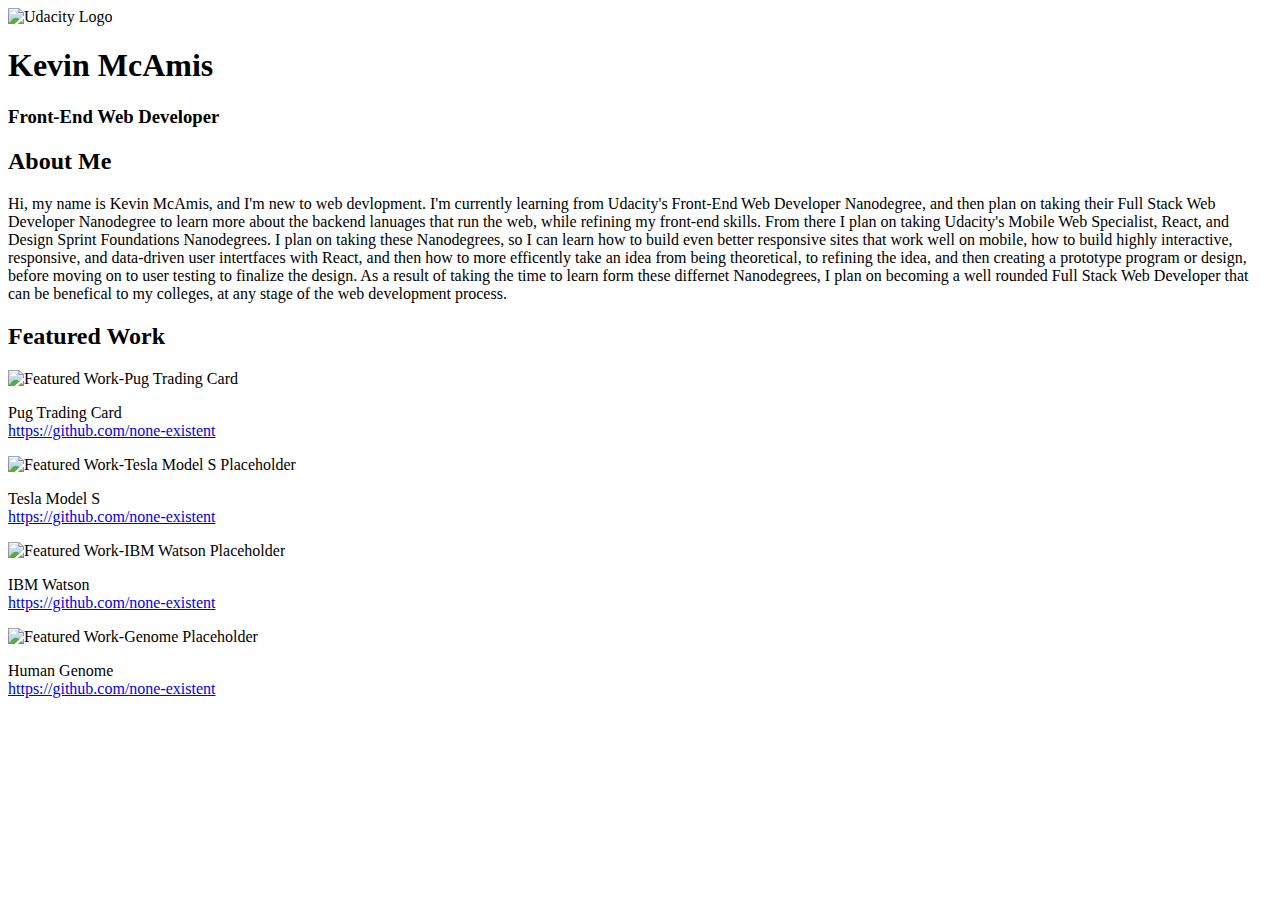
==== Resume-Site.html @ 87c7c612 "First commit" ====
<!DOCTYPE html>
<html>
  <head>
    <title> Resume Site </title>
    <meta charset="utf-8">
    <meta name="viewport" content="width=device-width, initial-scale=1">
    <link href="Resume-Site/CSS/Resume-Site.css" rel="stylesheet">
    <link href="Resume-Site/CSS/Resume-Site-Max-Width-800.css" rel="stylesheet" media="screen and (max-width: 800px)">
  </head>
  <body>
    <div class="body-wrapper">
      <header class="page-header">
        <div class="header-wrapper">
          <img class="logo" src="https://1onjea25cyhx3uvxgs4vu325-wpengine.netdna-ssl.com/wp-content/themes/udacity_wp_1_8/images/udacity_mark.png" alt="Udacity Logo">
          <div class="name-job-wrapper">
            <h1 class="name"> Kevin McAmis </h1>
            <h3 class="job-title"> Front-End Web Developer </h3>
          </div>
        </div>
      </header>
        <article class="about-me">
        <section class="about-me-title">
          <h2> About Me </h2>
        </section>
        <article class="about-me-description"> Hi, my name is Kevin McAmis, and I'm new to web devlopment. I'm currently learning from Udacity's Front-End Web Developer Nanodegree, and then plan on taking their Full Stack Web Developer Nanodegree to learn more about the backend lanuages that run the web, while refining my front-end skills. From there I plan on taking Udacity's Mobile Web Specialist, React, and Design Sprint Foundations Nanodegrees. I plan on taking these Nanodegrees, so I can learn how to build even better responsive sites that work well on mobile, how to build highly interactive, responsive, and data-driven user intertfaces with React, and then how to more efficently take an idea from being theoretical, to refining the idea, and then creating a prototype program or design, before moving on to user testing to finalize the design. As a result of taking the time to learn form these differnet Nanodegrees, I plan on becoming a well rounded Full Stack Web Developer that can be benefical to my colleges, at any stage of the web development process.
        </article>
      </article>
      <h2 class="featured-work-title"> Featured Work </h2>
      <div class="featured-work">
        <div class="featured-work-images-wrapper">
          <img class="featured-work-images"  src="https://scontent-atl3-1.xx.fbcdn.net/v/t1.0-9/10439033_1663306813949142_7853526622413783428_n.jpg?oh=7c8eb39417b68c481baf3a95079ba8b6&oe=5AEE70F6" alt="Featured Work-Pug Trading Card">
          <p class="featured-work-images-description"> Pug Trading Card <br>
          <a href="https://github.com/none-existent">https://github.com/none-existent</a>
          </p>
        </div>
        <div class="featured-work-images-wrapper">
          <img class="featured-work-images" src="https://www.tesla.com/tesla_theme/assets/img/models/v1.0/slideshow/Red_Profile-1440.jpg?20180111" alt="Featured Work-Tesla Model S Placeholder">
          <p class="featured-work-images-description"> Tesla Model S <br>
          <a href="https://github.com/none-existent">https://github.com/none-existent</a>
          </p>
        </div>
        <div class="featured-work-images-wrapper">
          <img class="featured-work-images" src="http://media-assets-02.thedrum.com/cache/images/thedrum-prod/s3-news-tmp-6618-watson-tile--2x1--940.gif" alt="Featured Work-IBM Watson Placeholder">
          <p class="featured-work-images-description"> IBM Watson <br>
          <a href="https://github.com/none-existent">https://github.com/none-existent</a>
          </p>
        </div>
        <div class="featured-work-images-wrapper">
          <img class="featured-work-images" src="https://medicine.umich.edu/sites/default/files/styles/alt_carousel/public/carousel-images/Genetics_Banner.jpg?itok=Ct0QLpPi" alt="Featured Work-Genome Placeholder">
          <p class="featured-work-images-description"> Human Genome <br>
          <a href="https://github.com/none-existent">https://github.com/none-existent</a>
          </p>
        </div>
      </div>
    </div>
  </body>
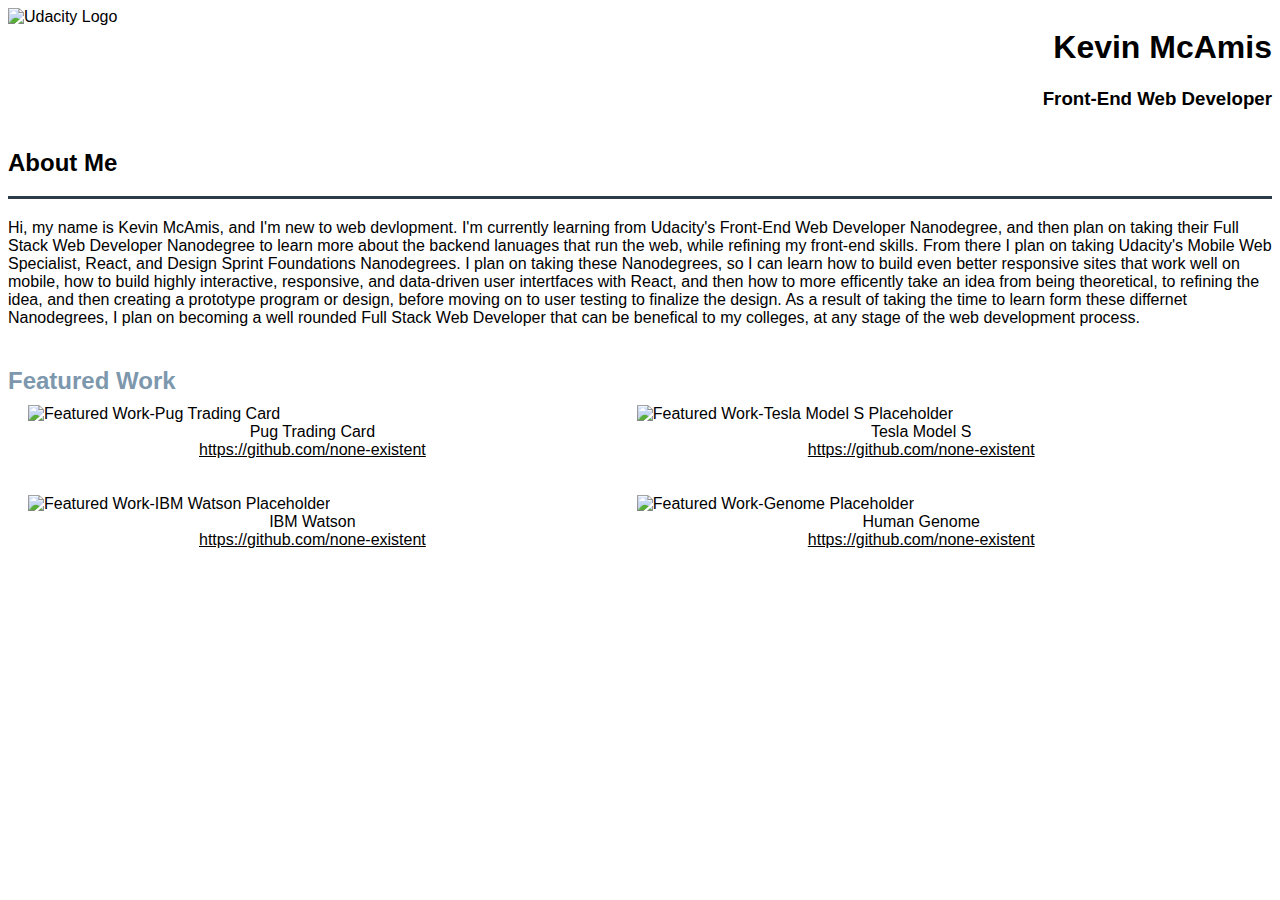
==== commit eabd7849: "Corrected stylesheet links to CSS files" ====
--- a/Resume-Site.html
+++ b/Resume-Site.html
@@ -4,8 +4,8 @@
     <title> Resume Site </title>
     <meta charset="utf-8">
     <meta name="viewport" content="width=device-width, initial-scale=1">
-    <link href="Resume-Site/CSS/Resume-Site.css" rel="stylesheet">
-    <link href="Resume-Site/CSS/Resume-Site-Max-Width-800.css" rel="stylesheet" media="screen and (max-width: 800px)">
+    <link href="CSS/Resume-Site.css" rel="stylesheet">
+    <link href="CSS/Resume-Site-Max-Width-800.css" rel="stylesheet" media="screen and (max-width: 800px)">
   </head>
   <body>
     <div class="body-wrapper">
--- a/CSS/Resume-Site.css
+++ b/CSS/Resume-Site.css
@@ -0,0 +1,54 @@
+body {
+  font-family: Tahoma, Geneva, sans-serif;
+}
+
+.header-wrapper {
+  width: 100%;
+  display: flex;
+}
+
+.name-job-wrapper {
+  width: 100%;
+  text-align: right;
+}
+
+.logo {
+  height: 15%;
+  width: 15%;
+}
+
+.about-me-description {
+  width: 100%;
+  padding: 20px 0;
+  border-top: 3px solid #2d3c49;
+}
+
+.featured-work-title {
+  text-align: left;
+  color: #7d97ad;
+  margin-bottom: 0
+}
+
+.featured-work {
+  width: 100%;
+  display: flex;
+  flex-wrap: wrap;
+}
+
+.featured-work-images-wrapper {
+  height: auto;
+  width: 45%;
+  margin: 0;
+  padding: 10px 20px;
+ }
+
+.featured-work-images { width: 100%; }
+
+.featured-work-images-description {
+   margin-top: 0;
+   text-align: center;
+ }
+
+ a {
+   color: black;
+ }
--- a/CSS/Resume-Site-Max-Width-800.css
+++ b/CSS/Resume-Site-Max-Width-800.css
@@ -0,0 +1,12 @@
+.name { margin: 5px 0; }
+
+.job-title { margin-top: 10px; }
+
+.logo {
+  height: 28%;
+  width: 28%;
+}
+
+.featured-work-images-wrapper {
+width: 100%;
+}
